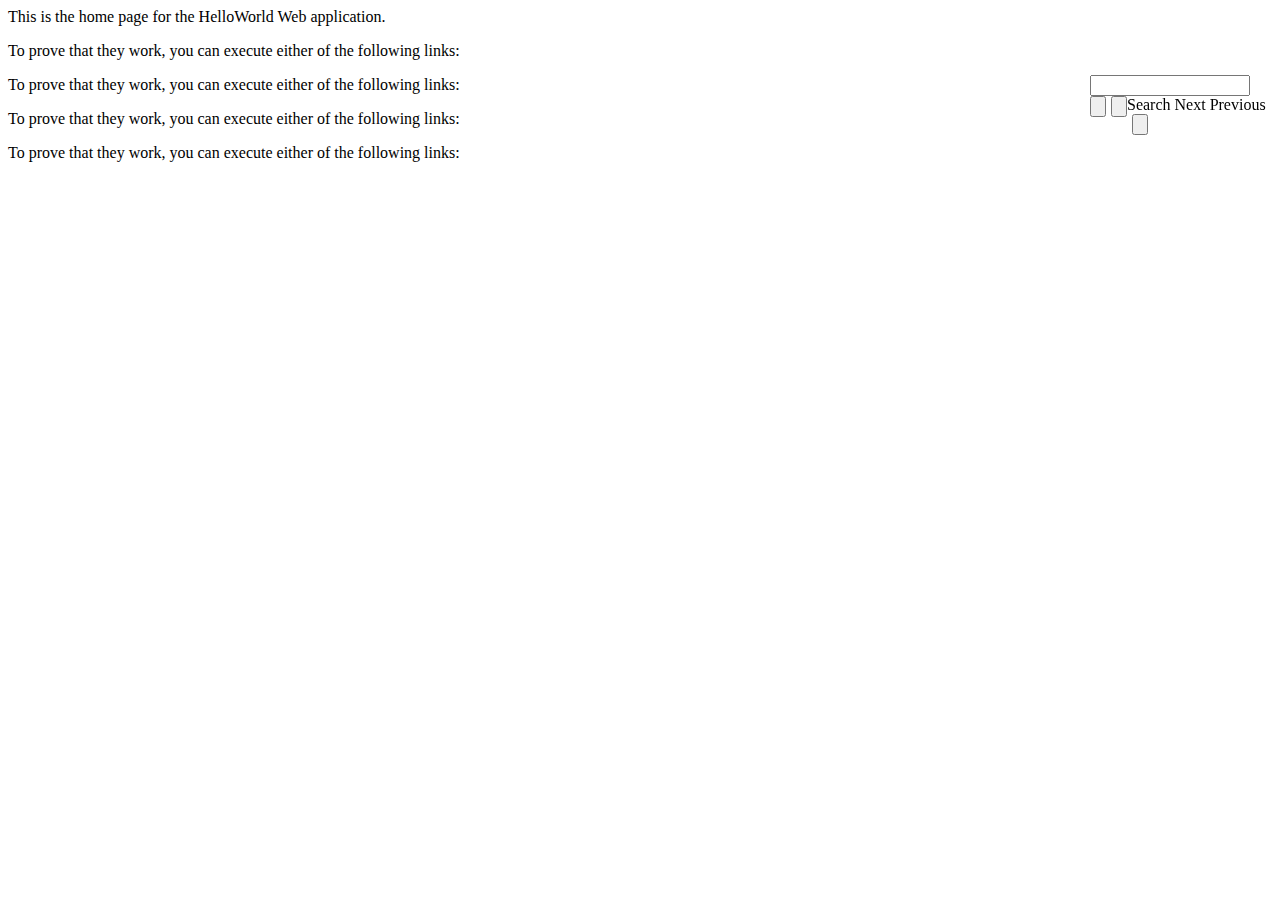
==== sample.html @ 40bd6d6d "basic highlighting works now. but not previous for some reason" ====
<html>
  <head>
    <title>Sample "Hello, World" Application</title>

    <link rel="stylesheet" type="text/css" href="searchBox.css" />
    <script src="jquery.js"></script>
    <script src="searchBox.js" type="text/javascript"></script>
    <script type="text/javascript">

   $(function () {
      $(document).searchBox();
      });
    </script>
  </head>
  <body>




    <p>This is the home page for the HelloWorld Web application. </p>
    <p>To prove that they work, you can execute either of the following links:
          <p>To prove that they work, you can execute either of the following links:
                <p>To prove that they work, you can execute either of the following links:
                      <p>To prove that they work, you can execute either of the following links:

  </body>
</html>
---- searchBox.css ----
#search_box_div {
  position: fixed;
  top: 75px;
  right: 10px;
  height: 100px;
  width: 180px;
  z-index: 100;


  #search_query {
   color: gray;
   width: 160px;
  }

  #search_message {
    float: left;
    color: red;
  }
  #search_submit {
    float: left;
    font-weight: 500;
    @include linear-gradient(top, #79bef0 0, #017fd6 90%);
    color: white;
  }

  #search_prev, #search_next {
    float: left;
    margin-left: 5px;
    font-weight: 500;
    color: white;
  }
}

.highlight {
  background-color: #DDDDFF;
}

.highlighted {
  background-color: yellow;
}
}
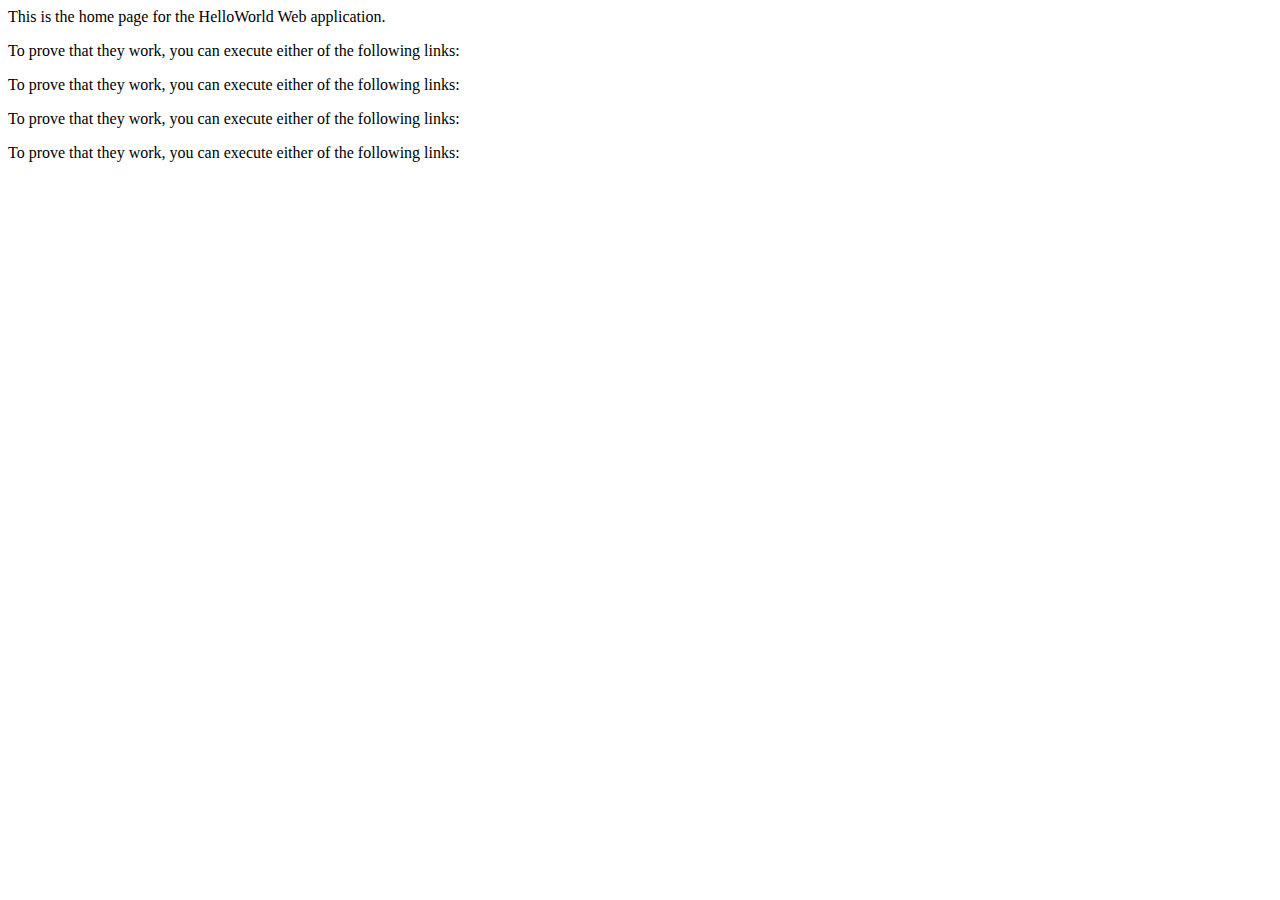
==== commit b061d4ea: "finished creating more OO version of plugin. does not include highlight.js natively now." ====
--- a/sample.html
+++ b/sample.html
@@ -4,7 +4,8 @@
 
     <link rel="stylesheet" type="text/css" href="searchBox.css" />
     <script src="jquery.js"></script>
-    <script src="searchBox.js" type="text/javascript"></script>
+    <script src="highlight.js" type="text/javascript"></script>
+    <script src="searchBox2.js" type="text/javascript"></script>
     <script type="text/javascript">
 
    $(function () {
--- a/searchBox.css
+++ b/searchBox.css
@@ -19,7 +19,6 @@
   #search_submit {
     float: left;
     font-weight: 500;
-    @include linear-gradient(top, #79bef0 0, #017fd6 90%);
     color: white;
   }
 
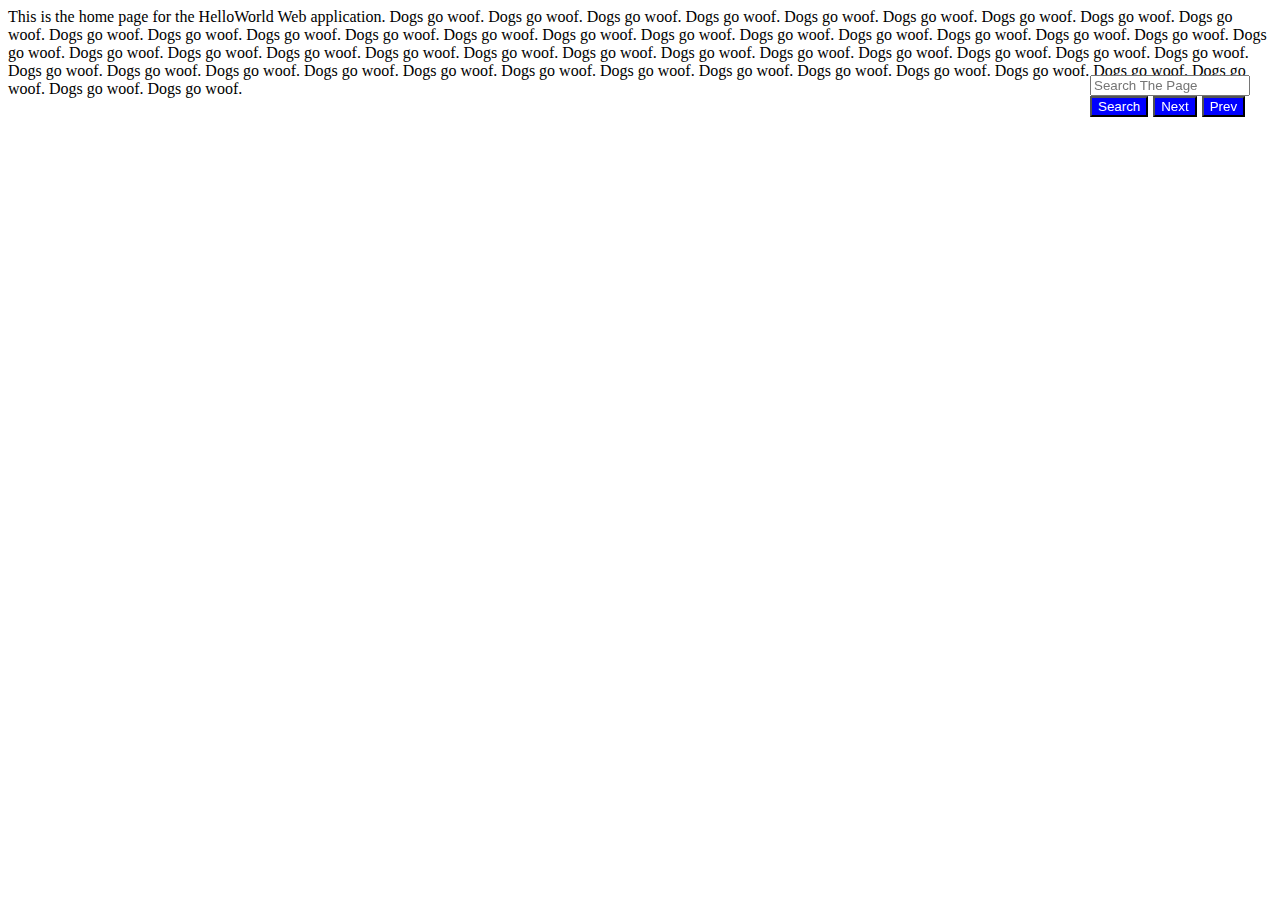
==== commit 4f0f649c: "improved organization. fairly clean now. also got CSS to be decent" ====
--- a/sample.html
+++ b/sample.html
@@ -1,28 +1,25 @@
 <html>
   <head>
-    <title>Sample "Hello, World" Application</title>
+    <title>Sample Search Page</title>
 
     <link rel="stylesheet" type="text/css" href="searchBox.css" />
     <script src="jquery.js"></script>
     <script src="highlight.js" type="text/javascript"></script>
-    <script src="searchBox2.js" type="text/javascript"></script>
+    <script src="searchBox.js" type="text/javascript"></script>
     <script type="text/javascript">
 
    $(function () {
-      $(document).searchBox();
+      $('body').searchBox();
       });
     </script>
   </head>
   <body>
 
+    <p>This is the home page for the HelloWorld Web application. 
 
+      Dogs go woof. Dogs go woof. Dogs go woof. Dogs go woof. Dogs go woof. Dogs go woof. Dogs go woof. Dogs go woof. Dogs go woof. Dogs go woof. Dogs go woof. Dogs go woof. Dogs go woof. Dogs go woof. Dogs go woof. Dogs go woof. Dogs go woof. Dogs go woof. Dogs go woof. Dogs go woof. Dogs go woof. Dogs go woof. Dogs go woof. Dogs go woof. Dogs go woof. Dogs go woof. Dogs go woof. Dogs go woof. Dogs go woof. Dogs go woof. Dogs go woof. Dogs go woof. Dogs go woof. Dogs go woof. Dogs go woof. Dogs go woof. Dogs go woof. Dogs go woof. Dogs go woof. Dogs go woof. Dogs go woof. Dogs go woof. Dogs go woof. Dogs go woof. Dogs go woof. Dogs go woof. Dogs go woof. Dogs go woof. Dogs go woof. 
 
-
-    <p>This is the home page for the HelloWorld Web application. </p>
-    <p>To prove that they work, you can execute either of the following links:
-          <p>To prove that they work, you can execute either of the following links:
-                <p>To prove that they work, you can execute either of the following links:
-                      <p>To prove that they work, you can execute either of the following links:
+    </p>
 
   </body>
 </html>--- a/searchBox.css
+++ b/searchBox.css
@@ -5,29 +5,31 @@
   height: 100px;
   width: 180px;
   z-index: 100;
+}
 
+#search_box_div #search_query {
+ color: gray;
+ width: 160px;
+}
 
-  #search_query {
-   color: gray;
-   width: 160px;
-  }
+#search_box_div #search_message {
+  float: left;
+  color: red;
+}
 
-  #search_message {
-    float: left;
-    color: red;
-  }
-  #search_submit {
-    float: left;
-    font-weight: 500;
-    color: white;
-  }
+#search_box_div #search_submit {
+  float: left;
+  font-weight: 500;
+  color: white;
+  background-color: blue;
+}
 
-  #search_prev, #search_next {
-    float: left;
-    margin-left: 5px;
-    font-weight: 500;
-    color: white;
-  }
+#search_box_div #search_prev, #search_next {
+  float: left;
+  margin-left: 5px;
+  font-weight: 500;
+  color: white;
+  background-color: blue;
 }
 
 .highlight {
@@ -37,4 +39,4 @@
 .highlighted {
   background-color: yellow;
 }
-}
+
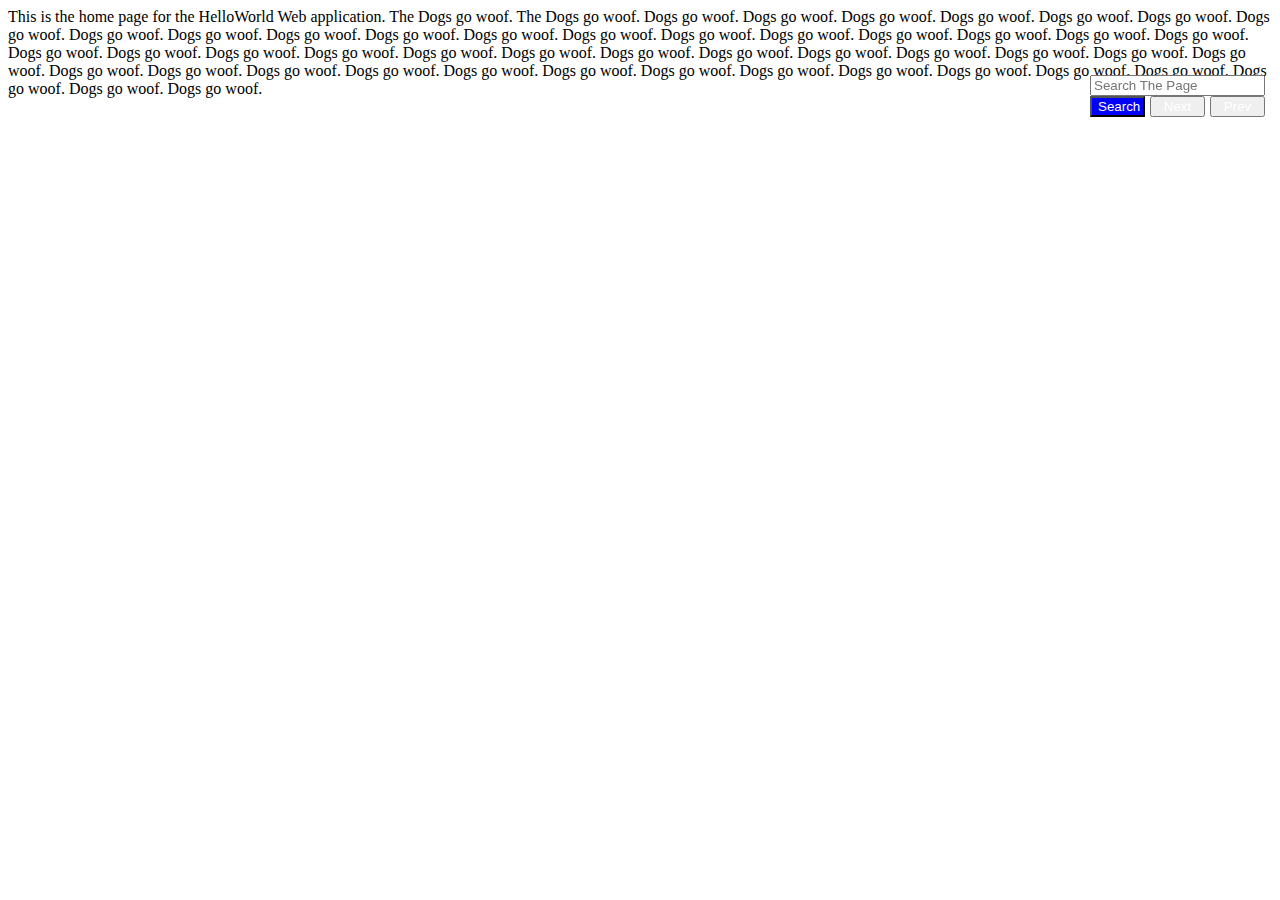
==== commit d63550f7: "finished up readme" ====
--- a/sample.html
+++ b/sample.html
@@ -17,7 +17,7 @@
 
     <p>This is the home page for the HelloWorld Web application. 
 
-      Dogs go woof. Dogs go woof. Dogs go woof. Dogs go woof. Dogs go woof. Dogs go woof. Dogs go woof. Dogs go woof. Dogs go woof. Dogs go woof. Dogs go woof. Dogs go woof. Dogs go woof. Dogs go woof. Dogs go woof. Dogs go woof. Dogs go woof. Dogs go woof. Dogs go woof. Dogs go woof. Dogs go woof. Dogs go woof. Dogs go woof. Dogs go woof. Dogs go woof. Dogs go woof. Dogs go woof. Dogs go woof. Dogs go woof. Dogs go woof. Dogs go woof. Dogs go woof. Dogs go woof. Dogs go woof. Dogs go woof. Dogs go woof. Dogs go woof. Dogs go woof. Dogs go woof. Dogs go woof. Dogs go woof. Dogs go woof. Dogs go woof. Dogs go woof. Dogs go woof. Dogs go woof. Dogs go woof. Dogs go woof. Dogs go woof. 
+      The Dogs go woof. The Dogs go woof. Dogs go woof. Dogs go woof. Dogs go woof. Dogs go woof. Dogs go woof. Dogs go woof. Dogs go woof. Dogs go woof. Dogs go woof. Dogs go woof. Dogs go woof. Dogs go woof. Dogs go woof. Dogs go woof. Dogs go woof. Dogs go woof. Dogs go woof. Dogs go woof. Dogs go woof. Dogs go woof. Dogs go woof. Dogs go woof. Dogs go woof. Dogs go woof. Dogs go woof. Dogs go woof. Dogs go woof. Dogs go woof. Dogs go woof. Dogs go woof. Dogs go woof. Dogs go woof. Dogs go woof. Dogs go woof. Dogs go woof. Dogs go woof. Dogs go woof. Dogs go woof. Dogs go woof. Dogs go woof. Dogs go woof. Dogs go woof. Dogs go woof. Dogs go woof. Dogs go woof. Dogs go woof. Dogs go woof. 
 
     </p>
 
--- a/searchBox.css
+++ b/searchBox.css
@@ -9,12 +9,13 @@
 
 #search_box_div #search_query {
  color: gray;
- width: 160px;
+ width: 175px;
 }
 
 #search_box_div #search_message {
   float: left;
   color: red;
+  width: 150px;
 }
 
 #search_box_div #search_submit {
@@ -22,14 +23,15 @@
   font-weight: 500;
   color: white;
   background-color: blue;
+  width: 55px;
 }
 
-#search_box_div #search_prev, #search_next {
+#search_prev, #search_next {
   float: left;
   margin-left: 5px;
   font-weight: 500;
   color: white;
-  background-color: blue;
+  width: 55px;
 }
 
 .highlight {
@@ -40,3 +42,6 @@
   background-color: yellow;
 }
 
+.button_background{
+  background-color: red;
+}